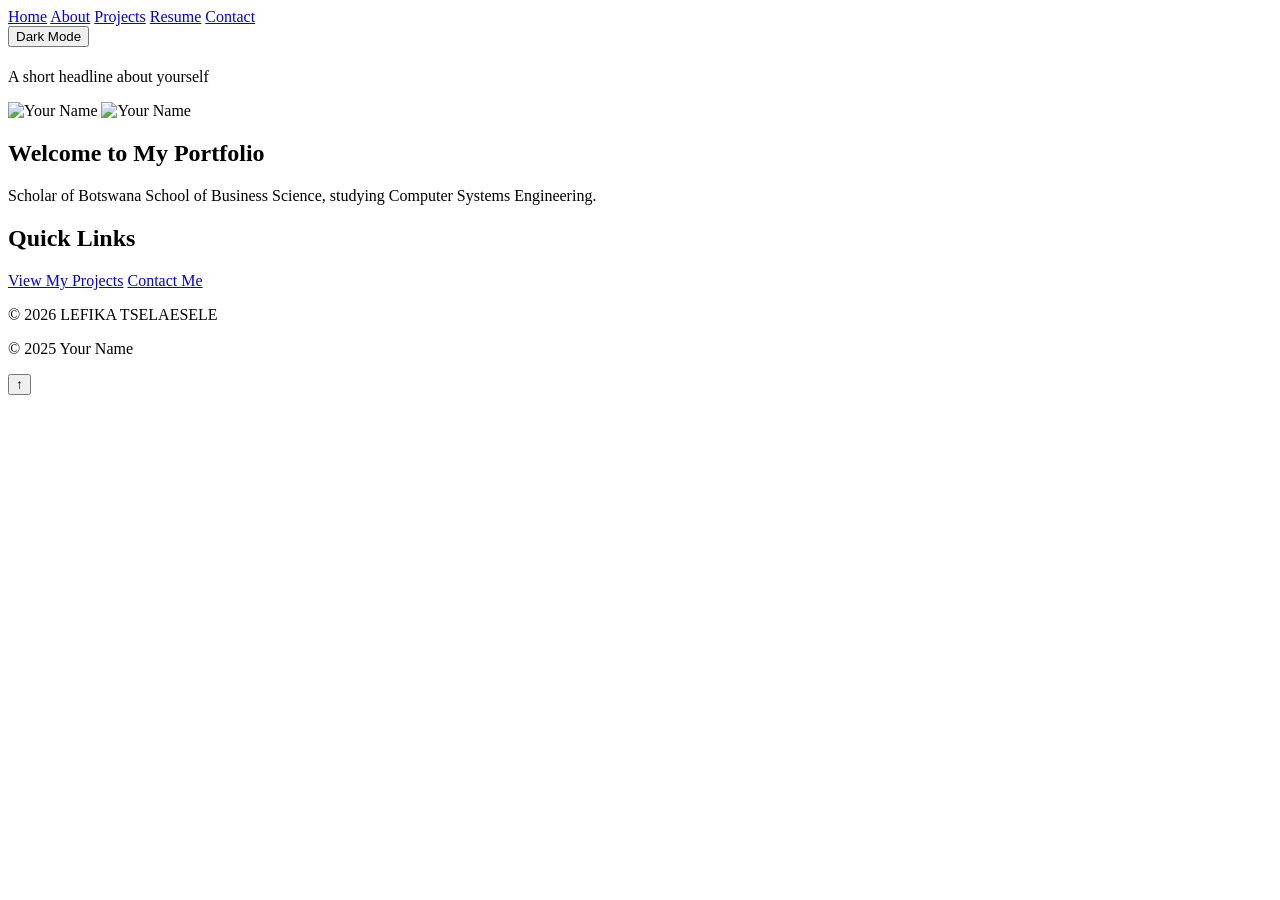
==== index.html @ ed9bf93e "Update index.html" ====
<!DOCTYPE html> 

<html lang="en"> 

<head> 

    <meta charset="UTF-8"> 

    <meta name="viewport" content="width=device-width, initial-scale=1.0"> 

    <title>Home</title> 
<link rel="stylesheet" href="styles.css"> 
</head> 

<body> 

    <!-- Your content will go here --> 
<nav> 

    <a href="index.html">Home</a> 

    <a href="about.html">About</a> 

    <a href="projects.html">Projects</a> 

    <a href="resume.html">Resume</a> 

    <a href="contact.html">Contact</a> 
    <body>
    <nav>
        <!-- your nav links -->
        <button id="theme-toggle"> Dark Mode</button>  <!-- ADD THIS -->
    </nav>
    <!-- rest of your page... -->
</body>


</nav> 
<header> 

   <h1 id="typing-headline"></h1>  <!-- REPLACE your old <h1>Your Full Name</h1> with this -->
    <p>A short headline about yourself</p>
    <img src="your-profile-picture.jpg" alt="Your Name" width="200">


    <img src="your-profile-picture.jpg" alt="Your Name" width="200"> 

</header> 

 

<main> 

    <section> 

        <h2>Welcome to My Portfolio</h2> 

        <p>Scholar of Botswana School of Business Science, studying Computer Systems Engineering. </p> 
    </section> 

     

    <section> 

        <h2>Quick Links</h2> 

        <a href="projects.html">View My Projects</a> 

        <a href="contact.html">Contact Me</a> 

    </section> 

</main> 

 

<footer> 

    <p>&copy; 2026 LEFIKA TSELAESELE</p> 

</footer> 
    <!-- Your content goes above here -->
    
    <script src="script.js"></script>
    <footer>
        <p>&copy; 2025 Your Name</p>   <!-- your existing footer -->
    </footer>

    <button id="back-to-top" title="Go to top">&#8593;</button>  <!-- ADD THIS -->

    <script src="script.js"></script>
</body>
</html>

</body>
</html>

</body> 


</html>
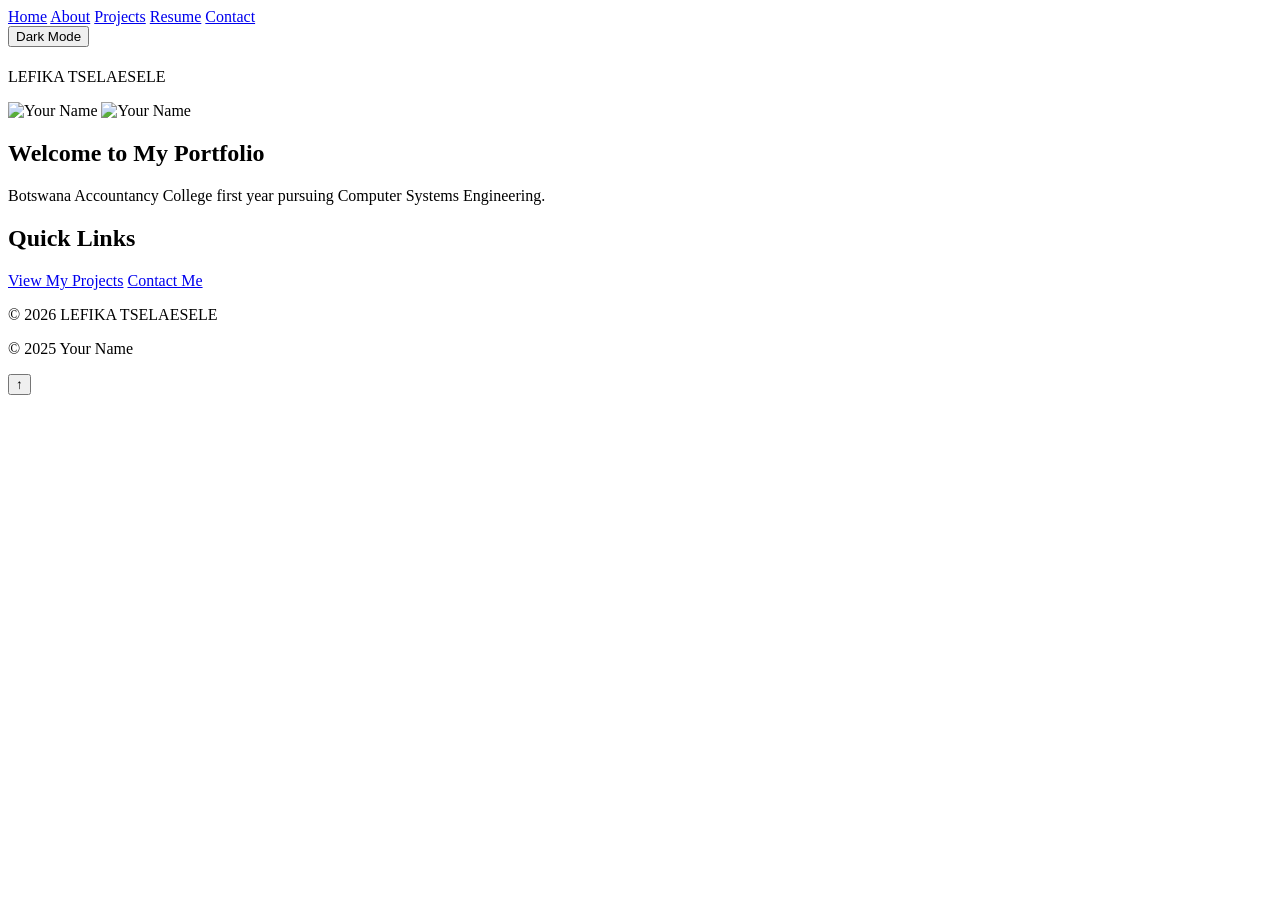
==== commit a617e071: "Update index.html" ====
--- a/index.html
+++ b/index.html
@@ -39,7 +39,7 @@
 <header> 
 
    <h1 id="typing-headline"></h1>  <!-- REPLACE your old <h1>Your Full Name</h1> with this -->
-    <p>A short headline about yourself</p>
+    <p>LEFIKA TSELAESELE</p>
     <img src="your-profile-picture.jpg" alt="Your Name" width="200">
 
 
@@ -55,7 +55,7 @@
 
         <h2>Welcome to My Portfolio</h2> 
 
-        <p>Scholar of Botswana School of Business Science, studying Computer Systems Engineering. </p> 
+        <p>Botswana Accountancy College first year pursuing Computer Systems Engineering.</p> 
     </section> 
 
      
@@ -97,5 +97,5 @@
 
 </body> 
 
+</html> 
 
-</html> 
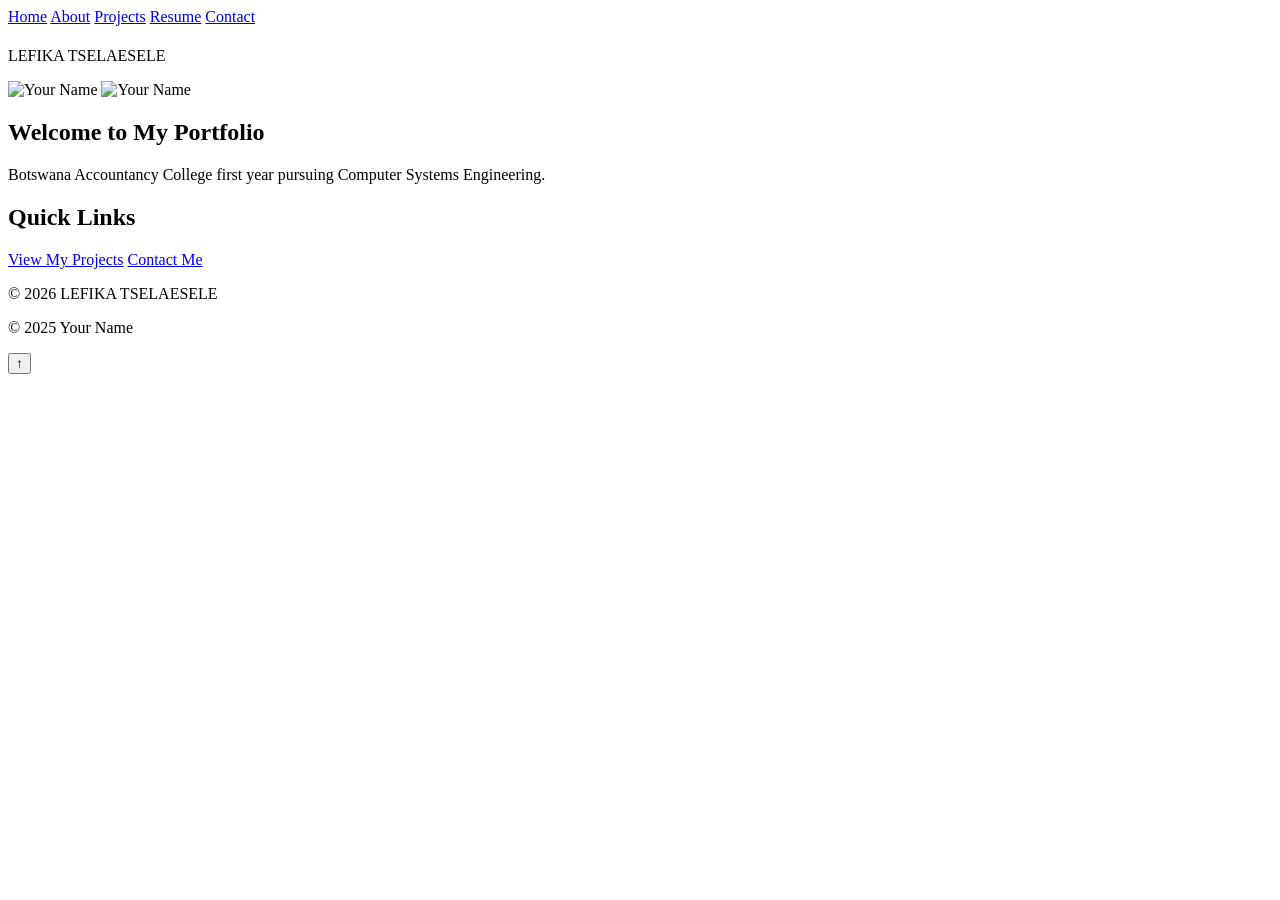
==== commit 26338506: "Update index.html" ====
--- a/index.html
+++ b/index.html
@@ -29,7 +29,7 @@
     <body>
     <nav>
         <!-- your nav links -->
-        <button id="theme-toggle"> Dark Mode</button>  <!-- ADD THIS -->
+        
     </nav>
     <!-- rest of your page... -->
 </body>
@@ -99,3 +99,4 @@
 
 </html> 
 
+
